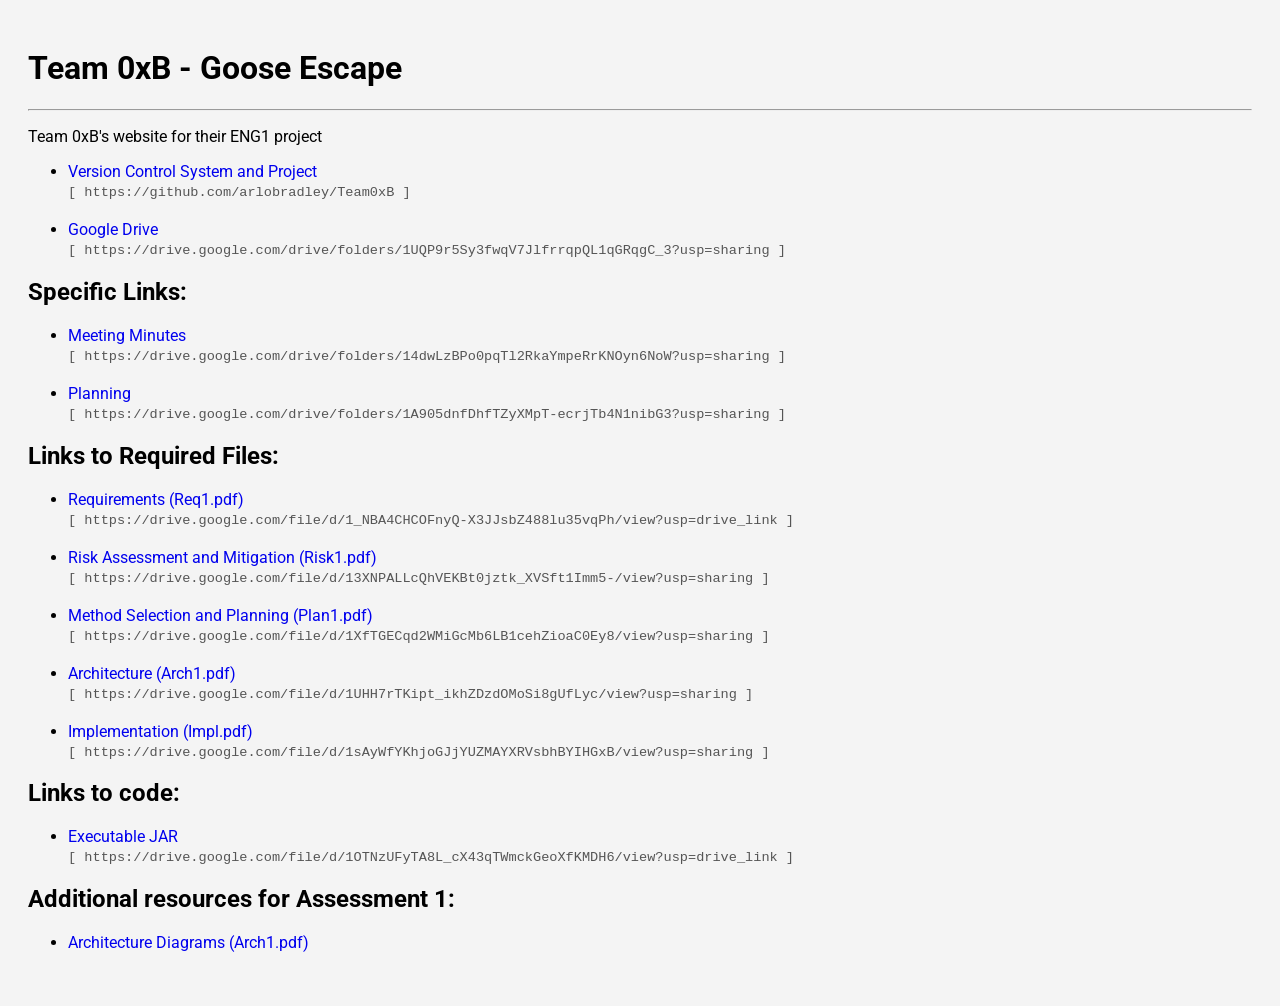
==== index.html @ 68449b24 "website" ====
<!DOCTYPE html>
<html lang="en">
<head>
    <meta charset="UTF-8">
    <meta name="viewport" content="width=device-width, initial-scale=1.0">
    <title>Team 0xB</title>

    <link rel="stylesheet" href="style.css">

    <link rel="preconnect" href="https://fonts.googleapis.com">
    <link rel="preconnect" href="https://fonts.gstatic.com" crossorigin>
    <link href="https://fonts.googleapis.com/css2?family=Roboto:ital,wght@0,100..900;1,100..900&display=swap" rel="stylesheet">
</head>
<body>
    <h1>Team 0xB - Goose Escape</h1>

    <hr>

    <p>Team 0xB's website for their ENG1 project</p>

    <ul class="links-list">
        <li>
            <a 
                href="https://github.com/arlobradley/Team0xB" 
                target="_blank">
                Version Control System and Project
            </a>
            <br> 
            <span class="url-text">
                [ https://github.com/arlobradley/Team0xB ]
            </span>
        </li>

        <li>
            <a 
                href="https://drive.google.com/drive/folders/1UQP9r5Sy3fwqV7JlfrrqpQL1qGRqgC_3?usp=sharing" 
                target="_blank">
                Google Drive
            </a> 
            <br> 
            <span class="url-text">
                [ https://drive.google.com/drive/folders/1UQP9r5Sy3fwqV7JlfrrqpQL1qGRqgC_3?usp=sharing ]
            </span>
        </li>
    </ul>

    <h2>Specific Links:</h2>

    <ul class="links-list">
        <li>
            <a 
                href="https://drive.google.com/drive/folders/14dwLzBPo0pqTl2RkaYmpeRrKNOyn6NoW?usp=sharing" 
                target="_blank">
                Meeting Minutes
            </a> 
            <br>
            <span class="url-text">
                [ https://drive.google.com/drive/folders/14dwLzBPo0pqTl2RkaYmpeRrKNOyn6NoW?usp=sharing ]
            </span>
        </li>

        <li>
            <a 
                href="https://drive.google.com/drive/folders/1A905dnfDhfTZyXMpT-ecrjTb4N1nibG3?usp=sharing"
                target="_blank">
                Planning
            </a> 
            <br> 
            <span class="url-text">
                [ https://drive.google.com/drive/folders/1A905dnfDhfTZyXMpT-ecrjTb4N1nibG3?usp=sharing ]
            </span>
        </li>
    </ul>

    <h2>Links to Required Files:</h2>

    <ul class="links-list">
        <li>
            <a 
                href="https://drive.google.com/file/d/1_NBA4CHCOFnyQ-X3JJsbZ488lu35vqPh/view?usp=drive_link"
                target="_blank">
                Requirements (Req1.pdf)
            </a>
            <br>
            <span class="url-text">
                [ https://drive.google.com/file/d/1_NBA4CHCOFnyQ-X3JJsbZ488lu35vqPh/view?usp=drive_link ]
            </span>
        </li>

        <li>
            <a 
                href="https://drive.google.com/file/d/13XNPALLcQhVEKBt0jztk_XVSft1Imm5-/view?usp=sharing"
                target="_blank">
                Risk Assessment and Mitigation (Risk1.pdf)
            </a>
            <br>
            <span class="url-text">
                [ https://drive.google.com/file/d/13XNPALLcQhVEKBt0jztk_XVSft1Imm5-/view?usp=sharing ] 
            </span>
        </li>

        <li>
            <a 
                href="https://drive.google.com/file/d/1XfTGECqd2WMiGcMb6LB1cehZioaC0Ey8/view?usp=sharing"
                target="_blank">
                Method Selection and Planning (Plan1.pdf)
            </a>
            <br>
            <span class="url-text">
                [ https://drive.google.com/file/d/1XfTGECqd2WMiGcMb6LB1cehZioaC0Ey8/view?usp=sharing ]
            </span>
        </li>

        <li>
            <a 
                href="https://drive.google.com/file/d/1UHH7rTKipt_ikhZDzdOMoSi8gUfLyc/view?usp=sharing"
                target="_blank">
                Architecture (Arch1.pdf)
            </a>
            <br>
            <span class="url-text">
                [ https://drive.google.com/file/d/1UHH7rTKipt_ikhZDzdOMoSi8gUfLyc/view?usp=sharing ]
            </span>
        </li>

        <li>
            <a 
                href="https://drive.google.com/file/d/1sAyWfYKhjoGJjYUZMAYXRVsbhBYIHGxB/view?usp=sharing"
                target="_blank">
                Implementation (Impl.pdf)
            </a>
            <br>
            <span class="url-text">
                [ https://drive.google.com/file/d/1sAyWfYKhjoGJjYUZMAYXRVsbhBYIHGxB/view?usp=sharing ]
            </span>
        </li>
    </ul>

    <h2>Links to code:</h2>

    <ul class="links-list">
        <li>
            <a 
                href="https://drive.google.com/file/d/1OTNzUFyTA8L_cX43qTWmckGeoXfKMDH6/view?usp=drive_link"
                target="_blank">
                Executable JAR
            </a>
            <br>
            <span class="url-text">
                [ https://drive.google.com/file/d/1OTNzUFyTA8L_cX43qTWmckGeoXfKMDH6/view?usp=drive_link ]
            </span>
        </li>
    </ul>

    <h2>Additional resources for Assessment 1:</h2>

    <ul>
        <li>
            <a href="pages/diagrams.html">Architecture Diagrams (Arch1.pdf)</a>
        </li>
    </ul>
</body>
</html>
---- style.css ----
* {
    box-sizing: border-box;
}

body {
    padding: 20px;
    background-color: #f4f4f4;
    font-family: 'Roboto', sans-serif;
}

a {
    text-decoration: none;
    transition: 0.2s;
    color: #0000EE;
}

a:visited {
    color: #0000EE;
}

a:hover {
    text-decoration: underline;
}

.links-list li:not(:last-of-type) {
    margin-bottom: 20px;
}

.url-text {
    display: block;
    font-family: monospace;
    font-size: 0.85rem;
    color: #555;
    margin-top: 4px;
    overflow-wrap: anywhere;
    word-break: break-word;
}
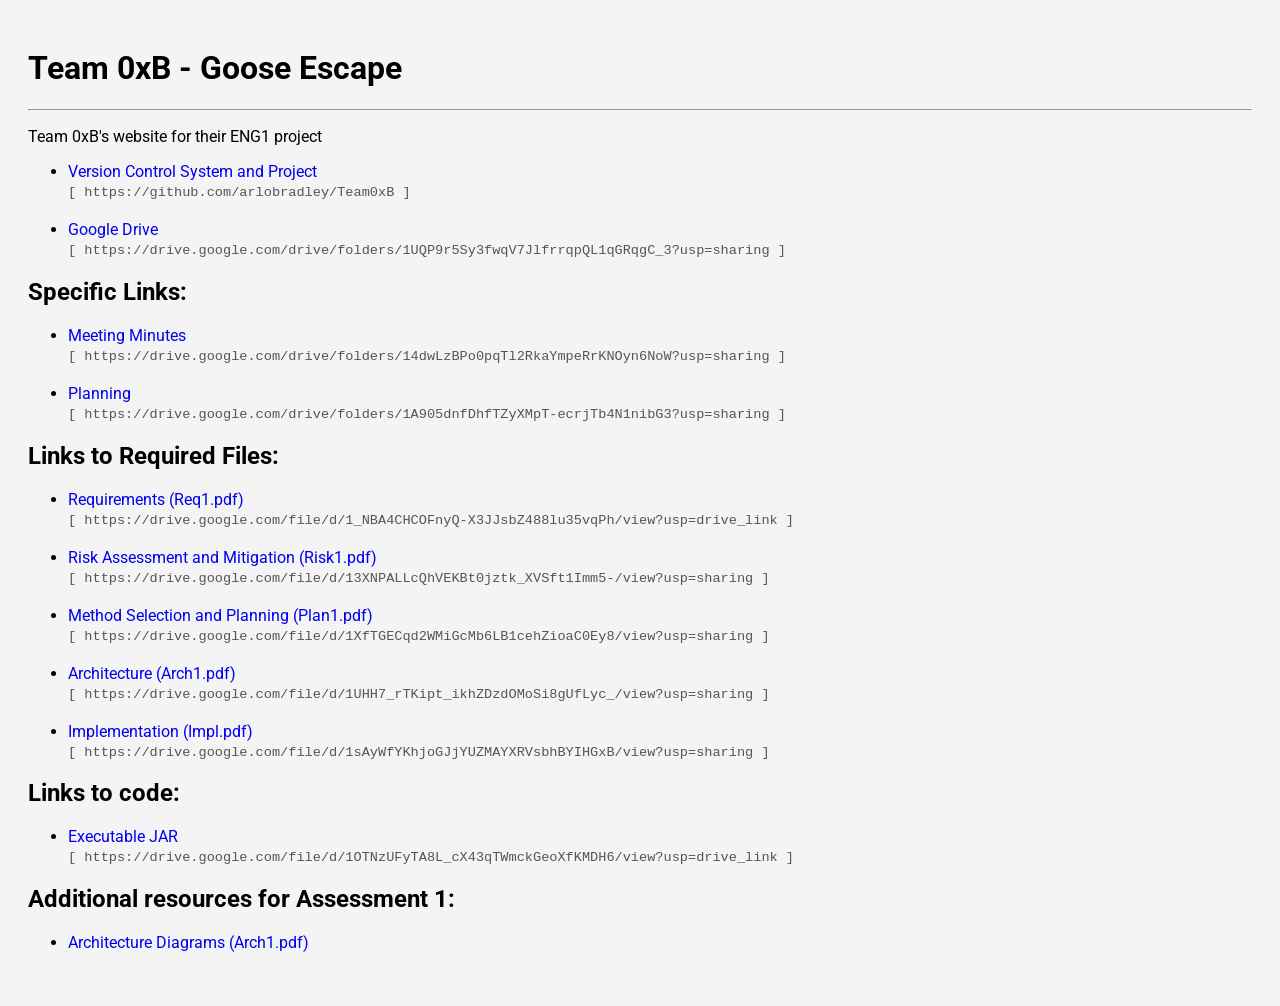
==== commit 3d8a2216: "fix link for arch1.pdf" ====
--- a/index.html
+++ b/index.html
@@ -113,13 +113,13 @@
 
         <li>
             <a 
-                href="https://drive.google.com/file/d/1UHH7rTKipt_ikhZDzdOMoSi8gUfLyc/view?usp=sharing"
+                href="https://drive.google.com/file/d/1UHH7_rTKipt_ikhZDzdOMoSi8gUfLyc_/view?usp=sharing"
                 target="_blank">
                 Architecture (Arch1.pdf)
             </a>
             <br>
             <span class="url-text">
-                [ https://drive.google.com/file/d/1UHH7rTKipt_ikhZDzdOMoSi8gUfLyc/view?usp=sharing ]
+                [ https://drive.google.com/file/d/1UHH7_rTKipt_ikhZDzdOMoSi8gUfLyc_/view?usp=sharing ]
             </span>
         </li>
 
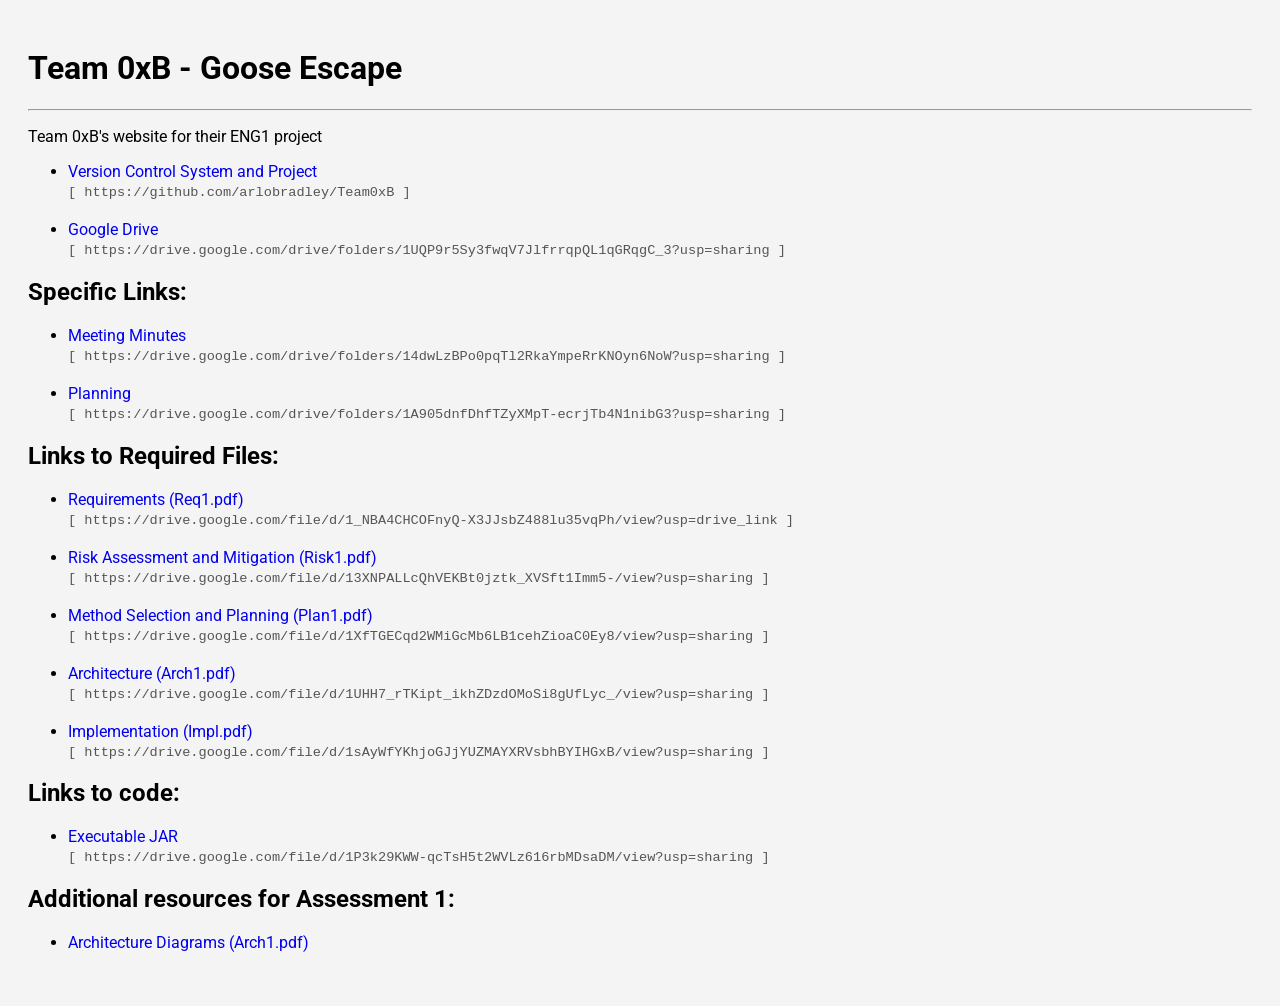
==== commit ac9ab22a: "Update index.html Changed the JAR link" ====
--- a/index.html
+++ b/index.html
@@ -147,7 +147,7 @@
             </a>
             <br>
             <span class="url-text">
-                [ https://drive.google.com/file/d/1OTNzUFyTA8L_cX43qTWmckGeoXfKMDH6/view?usp=drive_link ]
+                [ https://drive.google.com/file/d/1P3k29KWW-qcTsH5t2WVLz616rbMDsaDM/view?usp=sharing ]
             </span>
         </li>
     </ul>
@@ -160,4 +160,4 @@
         </li>
     </ul>
 </body>
-</html>+</html>
